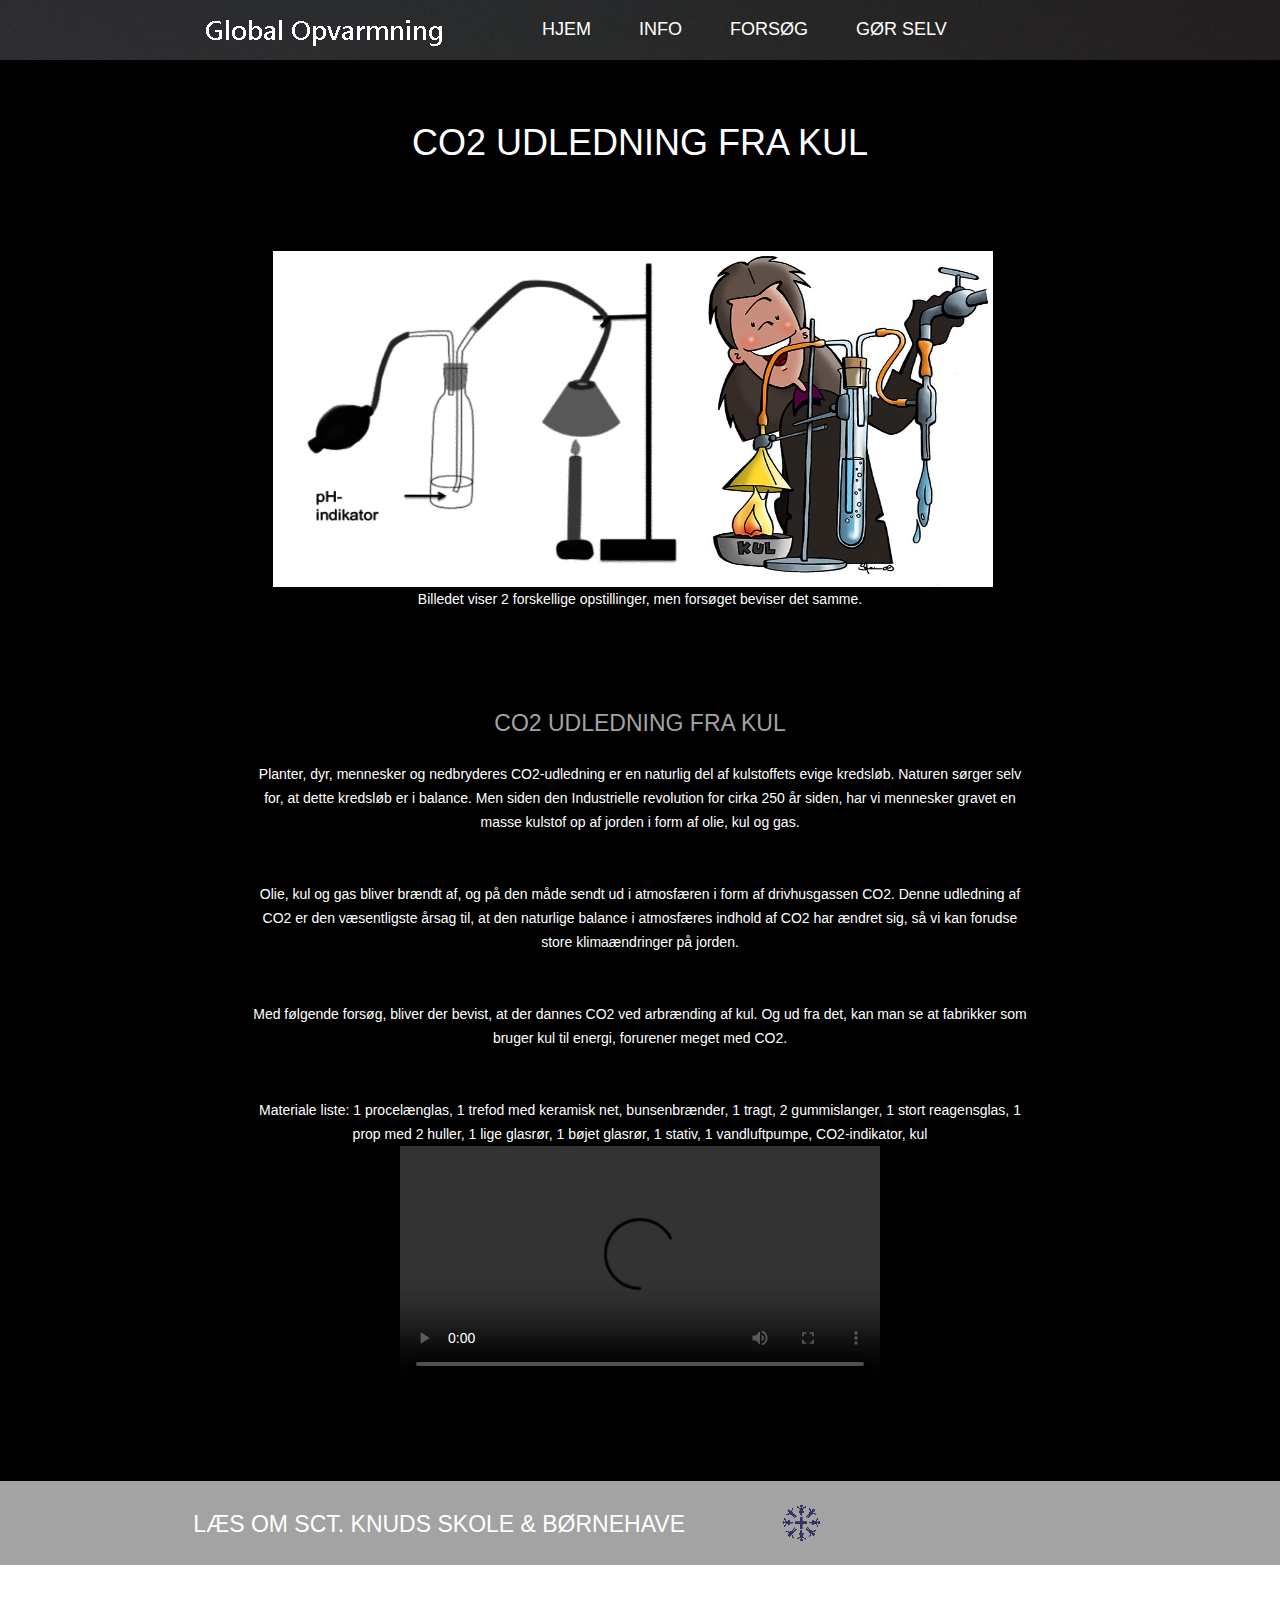
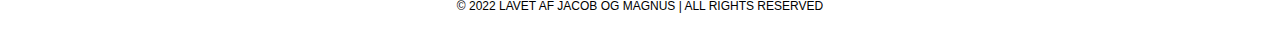
==== proj1.html @ 24c52907 "Add files via upload" ====
<!doctype html>
<html>
<head>
	<meta charset="UTF-8">
	<meta name="viewport" content="width=device-width, initial-scale=1.0">
	<title>proj1 - Space Science Website Template</title>
	<link rel="stylesheet" href="css/style.css" type="text/css">
	<link rel="stylesheet" type="text/css" href="css/mobile.css">
	<script src="js/mobile.js" type="text/javascript"></script>
</head>
<body>
	<div id="page">
		<div id="header">
			<div>
				<a href="index.html" class="logo"><img src="images/logo.png" alt=""></a>
				<ul id="navigation">
					<li>
						<a href="index.html">Hjem</a>
					</li>
					<li>
						<a href="about.html">info</a>
					</li>
					<li class="menu">
						<a href="projects.html">forsøg</a>
					</li>
					<li class="menu">
						<a href="blog.html">gør selv</a>
					</li>
				</ul>
			</div>
		</div>
		<div id="body">
			<div class="header">
				<div>
					<h1>CO2 UDLEDNING FRA KUL</h1>
					<img src="images/moon-landing.png" alt="">
					<p>Billedet viser 2 forskellige opstillinger, men forsøget beviser det samme.</p>
					<h2>CO2 UDLEDNING FRA KUL</h2>
					<p>Planter, dyr, mennesker og nedbryderes CO2-udledning er en naturlig del af kulstoffets evige kredsløb. Naturen sørger selv for, at dette kredsløb er i balance. Men siden den Industrielle revolution for cirka 250 år siden, har vi mennesker gravet en masse kulstof op af jorden i form af olie, kul og gas.</p>
					<p>Olie, kul og gas bliver brændt af, og på den måde sendt ud i atmosfæren i form af drivhusgassen CO2. Denne udledning af CO2 er den væsentligste årsag til, at den naturlige balance i atmosfæres indhold af CO2 har ændret sig, så vi kan forudse store klimaændringer på jorden.</p>
					<p>Med følgende forsøg, bliver der bevist, at der dannes CO2 ved arbrænding af kul. Og ud fra det, kan man se at fabrikker som bruger kul til energi, forurener meget med CO2.</p>
					<p>Materiale liste: 1 procelænglas, 1 trefod med keramisk net, bunsenbrænder, 1 tragt, 2 gummislanger, 1 stort reagensglas, 1 prop med 2 huller, 1 lige glasrør, 1 bøjet glasrør, 1 stativ, 1 vandluftpumpe, CO2-indikator, kul <video width="480" height="240" controls>
						<source src="video.mp4" type="video/mp4">
					  </video></p>
				</div>
			</div>
		</div>
		<div id="footer">
			<div class="connect">
				<div>
					<h1>Læs om Sct. Knuds Skole & Børnehave</h1>
					<div>
						<a href="https://sct-knud.dk/#" class="twitter">sct knuds skole</a>
					</div>
				</div>
			</div>
			<div class="footnote">
				<div>
					<p>&copy; 2022 Lavet af Jacob og Magnus | ALL RIGHTS RESERVED</p>
				</div>
			</div>
		</div>
	</div>
</body>
</html>
---- css/style.css ----
body {
	margin: 0;
	padding: 0;
	position: relative;
	width: auto;
}
body #page {
	background: url("../images/bg-home.jpg") no-repeat scroll center top #000000;
	margin: 0;
	overflow: hidden;
	padding: 0;
	width: auto;
	z-index: 3;
}
a {
	text-decoration: none;
	outline: none;
}
a:active {
	background: none;
}
img {
	border: none;
}
/*-------------------------------------------FONTS---------------------------------------------*/
@font-face {
	font-family: 'sans-serif';
	src: url('../fonts/sans-serif.eot');
	src: url('../fonts/sans-serif.woff') format('woff'), url('../fonts/sans-serif.ttf') format('truetype'), url('../fonts/sans-serif.svg') format('svg');
}
/*----------------------------------------header-styles---------------------------------------*/
#header {
	background: url(../images/bg-transparent1.png) repeat;
	margin: 0;
	min-height: 60px;
	padding: 0;
	width: auto;
}
#header div {
	margin: 0 auto;
	max-width: 940px;
	min-height: 60px;
	padding: 0 10px;
}
#header div a.logo {
	display: block;
	float: left;
	height: 60px;
	margin: 0 44px 0 0;
	padding: 0;
	width: 304px;
}
#header div a img {
	display: block;
	margin: 0;
	padding: 0;
	width: auto;
}
#header div ul {
	display: inline-block;
	float: left;
	list-style: none;
	margin: 0;
	padding: 0;
	width: auto;
}
#header div ul li {
	float: left;
	margin: 0;
	padding: 0;
	width: auto;
}
#header div ul li a {
	color: #ffffff;
	display: block;
	font-family: Arial;
	font-size: 18px;
	font-weight: normal;
	line-height: 59px;
	margin: 0;
	min-height: 60px;
	padding: 0 24px;
 *padding: 0 23px; /* Needed for IE8 and old versions */
	text-align: center;
	text-transform: uppercase;
	width: auto;
}
#header div ul li a:hover {
	background-color: #620031;
	color: #ffffff;
}
#header div ul li.selected a {
	background-color: #000000;
	color: #a3a3a3;
}
#header div ul li.menu {
	position: relative;
}
#header div ul li.menu ul {
	display: block;
	left: -99999px;
	list-style: none;
	margin: 0;
	padding: 0;
	position: absolute;
	top: 60px;
	width: 142px;
	z-index: 50;
}
#header div ul li.menu:hover ul.primary {
	left: 31px;
}
#header div ul li.menu ul.primary.selected {
	left: 31px;
}
#header div ul li.menu:hover ul.secondary {
	left: -20px;
}
#header div ul li.menu ul.secondary.selected {
	left: -20px;
}
#header div ul li.menu ul li {
	margin: 0;
	padding: 0;
	width: auto;
}
#header div ul li.menu ul li a {
	background-color: #620031;
	color: #ffffff;
	display: block;
	font-family: Arial;
	font-size: 18px;
	font-weight: normal;
	line-height: 60px;
	margin: 0;
	min-height: 60px;
	padding: 0 10px;
	text-align: center;
	text-transform: uppercase;
	width: auto;
}
#header div ul li.menu ul.primary.selected li a, #header div ul li.menu ul.secondary.selected li a {
	background-color: #000000;
	color: #a3a3a3;
}
/*----------------------------------------body-home-styles---------------------------------------*/
#body {
	background-color: #000000;
	margin: 0;
	min-height: 808px;
	overflow: hidden;
	padding: 0;
	width: 100%;
}
#body.home {
	background: none;
	margin: 0;
	min-height: 1308px;
	overflow: hidden;
	padding: 0;
	width: 100%;
}
#body.home .header {
	background: none;
	margin: 0;
	overflow: hidden;
	padding: 0;
	width: 100%;
}
#body.home .header div {
	margin: 0 auto;
	max-width: 940px;
	overflow: hidden;
	padding: 0 10px;
	position: relative;
}
#body.home .header div img.satellite {
	display: block;
	left: 10px;
	margin: 0;
	padding: 0;
	position: absolute;
	top: 41px;
	width: auto;
	z-index: 30;
}
#body.home .header div h1 {
	color: #FFFFFF;
	display: block;
	float: right;
	font-family: sans-serif;
	font-size: 60px;
	font-weight: normal;
	line-height: 60px;
	margin: 187px 0 27px;
	padding: 0 38px 0 399px;
	position: relative;
	text-align: right;
	text-transform: uppercase;
	width: 503px;
	z-index: 60;
}
#body.home .header div h2 {
	color: #FFFFFF;
	display: block;
	float: right;
	font-family: Arial;
	font-size: 43px;
	font-weight: normal;
	line-height: 43px;
	margin: 0 0 36px;
	padding: 0 146px 0 506px;
	position: relative;
	text-align: right;
	text-transform: uppercase;
	width: 288px;
	z-index: 60;
}
#body.home .header div a.more {
	background-color: #000000;
	color: #a3a3a3;
	display: block;
	float: right;
	font-family: Arial;
	font-size: 18px;
	font-weight: normal;
	height: 49px;
	line-height: 49px;
	margin: 0 200px 0 0;
	padding: 0;
	text-align: center;
	text-transform: uppercase;
	position: relative;
	width: 180px;
	z-index: 55;
}
#body.home .header div a.more:hover {
	background-color: #ab000b;
	color: #ffffff;
}
#body.home .header div h3 {
	background: url("../images/bg-transparent1.png") repeat;
	color: #A3A3A3;
	float: left;
	font-family: sans-serif;
	font-size: 23px;
	font-weight: normal;
	line-height: 23px;
	margin: 96px 0 0;
 *margin: 102px 0 0;/* Needed for IE8 and old versions */
	min-height: 27px;
	padding: 17px 0 10px;
	position: relative;
	text-align: center;
	text-transform: uppercase;
	width: 900px;
}
#body.home .header div ul {
	display: inline-block;
	list-style: none outside none;
	margin: 0 0 -6px;
	overflow: hidden;
	padding: 0;
	width: auto;
}
#body.home .header div ul li:first-child {
	padding: 0;
}
#body.home .header div ul li {
	border: medium none;
	float: left;
	margin: 0;
	padding: 0;
	width: auto;
}
#body.home .header div ul li a {
	display: block;
	float: none;
	height: 350px;
	margin: 0;
	padding: 0;
	width: 235px;
	
}
#body.home .header div ul li a img {
	cursor: pointer;
	filter: alpha(opacity=100);/* Needed for IE8 and old versions */
	opacity: 1.0;
	display: block;
	margin: 0;
	padding: 0;
	width: auto;
}
#body.home .header div ul li a img:hover {
	filter: alpha(opacity=70);/* Needed for IE8 and old versions */
	opacity: 0.7;
}
#body.home .body {
	background-color: #630031;
	margin: 0;
	min-height: 168px;
	overflow: hidden;
	padding: 0;
	width: 100%;
}
#body.home .body div {
	margin: 0 auto;
	max-width: 940px;
	overflow: hidden;
	padding: 31px 10px 0;
}
#body.home .body div h1 {
	color: #FFFFFF;
	display: block;
	font-family: sans-serif;
	font-size: 32px;
	font-weight: normal;
	line-height: 32px;
	margin: 0 auto 24px;
	padding: 0;
	text-align: center;
	text-transform: uppercase;
	width: 780px;
}
#body.home .body div p {
	color: #ffffff;
	display: block;
	font-family: Arial;
	font-size: 18px;
	font-weight: normal;
	line-height: 24px;
	margin: 0 auto;
	padding: 0;
	text-align: center;
	width: 780px;
}
#body.home .body div p a {
	color: #ffffff;
	font-family: Arial;
	font-size: 18px;
	font-weight: normal;
	line-height: 24px;
	margin: 0 auto;
	padding: 0;
	text-decoration: underline;
}
#body.home .body div p a:hover {
	color: #a3a3a3;
}
#body.home .footer {
	background-color: #000000;
	margin: 0;
	overflow: hidden;
	padding: 0;
	width: 100%;
}
#body.home .footer div {
	margin: 0 auto;
	max-width: 960px;
	overflow: hidden;
	padding: 32px 0 16px;
}
#body.home .footer div ul {
	display: inline-block;
	list-style: none;
	margin: 0;
	overflow: hidden;
	padding: 0;
	width: auto;
}
#body.home .footer div ul li:first-child {
	float: left;
	margin: 0 10px;
	padding: 0;
	width: 460px;
}
#body.home .footer div ul li {
	float: left;
	margin: 0 0 0 10px;
	padding: 0 0 0 20px;
	width: 440px;
}
#body.home .footer div ul li h1 {
	color: #FFFFFF;
	font-family: sans-serif;
	font-size: 32px;
	font-weight: normal;
	line-height: 32px;
	margin: 0 0 44px;
	padding: 0;
	text-align: left;
	text-transform: uppercase;
	width: auto;
}
#body.home .footer div ul li a {
	display: block;
	height: 258px;
	margin: 0;
	position: relative;
	padding: 0;
	width: 460px;
}
#body.home .footer div ul li a img {
	cursor: pointer;
	filter: alpha(opacity=100);/* Needed for IE8 and old versions */
	opacity: 1.0;
	display: block;
	margin: 0;
	padding: 0;
	width: auto;
}
#body.home .footer div ul li a:hover img {
	filter: alpha(opacity=70);/* Needed for IE8 and old versions */
	opacity: 0.7;
}
#body.home .footer div ul li a span {
	background: url(../images/icons.png) no-repeat 0 -152px;
	display: block;
	height: 72px;
	left: 199px;
	margin: 0;
	padding: 0;
	position: absolute;
	top: 94px;
	width: 62px;
}
#body.home .footer div ul li a:hover span {
	background: url(../images/icons.png) no-repeat 0 -226px;
}
#body.home .footer div ul li ul {
	display: inline-block;
	list-style: none outside none;
	margin: 0;
	overflow: hidden;
	padding: 0;
	width: 440px;
}
#body.home .footer div ul li ul li {
	border-top: 1px solid #A3A3A3;
	float: none;
	margin: 0;
	overflow: hidden;
	padding: 39px 10px 38px 0;
	width: 440px;
}
#body.home .footer div ul li ul li:first-child {
	border: medium none;
	margin: 0;
	padding: 0 0 38px;
	width: 440px;
}
#body.home .footer div ul li ul li a {
	display: block;
	float: left;
	height: 90px;
	margin: 0 20px 0 0;
	padding: 0;
	width: 100px;
}
#body.home .footer div ul li ul li a img {
	cursor: pointer;
	filter: alpha(opacity=100);/* Needed for IE8 and old versions */
	opacity: 1.0;
	display: block;
	margin: 0;
	padding: 0;
	width: auto;
}
#body.home .footer div ul li ul li a img:hover {
	filter: alpha(opacity=70);/* Needed for IE8 and old versions */
	opacity: 0.7;
}
#body.home .footer div ul li ul li h1 {
	color: #A3A3A3;
	float: left;
	font-family: sans-serif;
	font-size: 23px;
	font-weight: normal;
	line-height: 23px;
	margin: 0;
	padding: 4px 0 8px;
	text-align: left;
	text-transform: uppercase;
	width: 310px;
}
#body.home .footer div ul li ul li span {
	color: #FFFFFF;
	display: block;
	float: left;
	font-family: Arial;
	font-size: 14px;
	font-weight: normal;
	line-height: 14px;
	margin: 0 0 10px;
	padding: 0;
	text-align: left;
	text-transform: uppercase;
	width: 310px;
}
#body.home .footer div ul li ul li a.more {
	background-color: #3c0f38;
	color: #ffffff;
	display: block;
	float: right;
	font-family: Arial;
	font-size: 14px;
	font-weight: normal;
	height: 31px;
	line-height: 31px;
	margin: 0;
	padding: 0;
	text-align: center;
	text-transform: uppercase;
	width: 120px;
}
#body.home .footer div ul li ul li a.more:hover {
	background-color: #620031;
}
/*----------------------------------------body-styles---------------------------------------*/
#body.about .header {
	background: url(../images/bg-home.jpg) no-repeat center top #000000;
	margin: 0;
	min-height: 455px;
	padding: 0;
	width: 100%;
}
#body.about .header div, #body .header div {
	margin: 0 auto;
	max-width: 960px;
	overflow: hidden;
	padding: 65px 0 40px;
}
#body.about .header div h1, #body .header div h1 {
	color: #FFFFFF;
	display: block;
	font-family: sans-serif;
	font-size: 36px;
	font-weight: normal;
	line-height: 36px;
	margin: 0 auto 87px;
	padding: 0;
	text-align: center;
	text-transform: uppercase;
	width: 940px;
}
#body.about .header div h2 {
	color: #FFFFFF;
	display: block;
	font-family: sans-serif;
	font-size: 32px;
	font-weight: normal;
	line-height: 32px;
	margin: 0 auto 24px;
	padding: 0;
	text-align: center;
	text-transform: uppercase;
	width: 820px;
}
#body.about .header div p {
	color: #ffffff;
	display: block;
	font-family: Arial;
	font-size: 18px;
	font-weight: normal;
	line-height: 24px;
	margin: 0 auto;
	padding: 0;
	text-align: center;
	width: 820px;
}
#body.about .header div p a {
	color: #ffffff;
	font-family: Arial;
	font-size: 18px;
	font-weight: normal;
	line-height: 24px;
	margin: 0;
	padding: 0;
	text-decoration: underline;
}
#body.about .header div p a:hover {
	color: #a3a3a3;
}
#body.about .body {
	background-color: #620031;
	margin: 0;
	min-height: 253px;
	overflow: hidden;
	padding: 0;
	width: 100%;
}
#body.about .body div {
	margin: 0 auto;
	max-width: 940px;
	overflow: hidden;
	padding: 36px 10px 35px;
}
#body.about .body div h2 {
	color: #A3A3A3;
	float: left;
	font-family: sans-serif;
	font-size: 23px;
	font-weight: normal;
	line-height: 23px;
	margin: 18px 0 26px;
	padding: 0;
	text-align: left;
	text-transform: uppercase;
	width: 620px;
}
#body.about .body div p {
	color: #ffffff;
	display: block;
	float: left;
	font-family: Arial;
	font-size: 14px;
	font-weight: normal;
	line-height: 24px;
	margin: 0;
	padding: 0;
	text-align: left;
	width: 620px;
}
#body.about .body div p a {
	color: #ffffff;
	font-family: Arial;
	font-size: 14px;
	font-weight: normal;
	line-height: 24px;
	margin: 0;
	padding: 0;
	text-decoration: underline;
}
#body.about .body div p a:hover {
	color: #a3a3a3;
}
#body.about .body div img {
	display: block;
	float: right;
	margin: 0;
	padding: 0;
	width: auto;
}
#body.about .footer {
	background-color: #000000;
	margin: 0;
	min-height: 366px;
	padding: 0;
	width: 100%;
}
#body.about .footer div {
	margin: 0 auto;
	overflow: hidden;
	padding: 79px 0 0 10px;
	width: 950px;
}
#body.about .footer div h2 {
	color: #A3A3A3;
	float: right;
	font-family: sans-serif;
	font-size: 23px;
	font-weight: normal;
	line-height: 23px;
	margin: 34px 0 24px;
	padding: 0;
	text-align: left;
	text-transform: uppercase;
	width: 557px;
}
#body.about .footer div p {
	color: #ffffff;
	display: block;
	float: right;
	font-family: Arial;
	font-size: 18px;
	font-weight: normal;
	line-height: 24px;
	margin: 0 auto;
	padding: 0;
	text-align: left;
	width: 557px;
}
#body.about .footer div p a {
	color: #ffffff;
	font-family: Arial;
	font-size: 18px;
	font-weight: normal;
	line-height: 24px;
	margin: 0 auto;
	padding: 0;
	text-decoration: underline;
}
#body.about .footer div p a:hover {
	color: #a3a3a3;
}
#body.about .footer div img {
	float: left;
	display: block;
	margin: 0;
	padding: 0;
	width: auto;
}
#body.about .section {
	background-color: #3c0f38;
	margin: 0;
	min-height: 234px;
	padding: 0;
	width: auto;
}
#body.about .section div {
	margin: 0 auto;
	max-width: 960px;
	overflow: hidden;
	padding: 58px 0 55px;
}
#body.about .section div h2 {
	color: #A3A3A3;
	display: block;
	font-family: sans-serif;
	font-size: 23px;
	font-weight: normal;
	line-height: 23px;
	margin: 0 auto 26px;
	padding: 0;
	text-align: center;
	text-transform: uppercase;
	width: 780px;
}
#body.about .section div p {
	color: #ffffff;
	display: block;
	font-family: Arial;
	font-size: 14px;
	font-weight: normal;
	line-height: 24px;
	margin: 0 auto;
	padding: 0;
	text-align: center;
	width: 780px;
}
#body.about .section div p a {
	color: #ffffff;
	font-family: Arial;
	font-size: 14px;
	font-weight: normal;
	line-height: 24px;
	margin: 0;
	padding: 0;
	text-decoration: underline;
}
#body.about .section div p a:hover {
	color: #a3a3a3;
}
#body .header {
	margin: 0 auto;
	padding: 0;
	width: 100%;
}
#body .header div ul {
	display: inline-block;
	max-width: 940px;
	list-style: none outside none;
	margin: 0;
	padding: 3px 10px 0;
}
#body .header div ul li:first-child {
	border: none;
	padding: 0 0 38px;
}
#body .header div ul li {
	border-top: 1px solid #A3A3A3;
	margin: 0;
	overflow: hidden;
	padding: 38px 0;
	width: auto;
}
#body .header div ul li a {
	display: block;
	float: left;
	height: 217px;
	margin: 0 40px 0 0;
	padding: 0;
	width: 380px;
}
#body .header div ul li a img {
	cursor: pointer;
	filter: alpha(opacity=100);/* Needed for IE8 and old versions */
	opacity: 1.0;
	display: block;
	margin: 0;
	padding: 0;
	width: auto;
}
#body .header div ul li a img:hover {
	filter: alpha(opacity=70);/* Needed for IE8 and old versions */
	opacity: 0.7;
}
#body .header div ul li div {
	float: left;
	margin: 0;
	overflow: hidden;
	padding: 0;
	width: 520px;
}
#body .header div ul li div h1 {
	color: #A3A3A3;
	font-family: sans-serif;
	font-size: 23px;
	font-weight: normal;
	line-height: 23px;
	margin: 0 0 26px;
	padding: 0;
	text-align: left;
	text-transform: uppercase;
	width: 520px;
}
#body .header div ul li div p {
	color: #FFFFFF;
	font-family: Arial;
	font-size: 14px;
	font-weight: normal;
	line-height: 24px;
	margin: 0 0 41px;
	padding: 0;
	text-align: left;
	width: 520px;
}
#body .header div ul li div p a {
	color: #FFFFFF;
	display: inline;
	float: none;
	font-family: Arial;
	font-size: 14px;
	font-weight: normal;
	height: auto;
	line-height: 24px;
	margin: 0;
	padding: 0;
	text-decoration: underline;
	width: auto;
}
#body .header div ul li div p a:hover {
	color: #a3a3a3;
}
#body .header div ul li div a.more {
	background-color: #3c0f38;
	color: #ffffff;
	display: block;
	float: right;
	font-family: Arial;
	font-size: 14px;
	font-weight: normal;
	height: 31px;
	line-height: 31px;
	margin: 0;
	padding: 0;
	text-align: center;
	text-transform: uppercase;
	width: 120px;
}
#body .header div ul li div a.more:hover {
	background-color: #620031;
}
#body .header div img {
	display: block;
	margin: 0 auto;
	padding: 3px 0 0;
	width: auto;
}
#body .header div h2 {
	color: #A3A3A3;
	display: block;
	font-family: sans-serif;
	font-size: 23px;
	font-weight: normal;
	line-height: 23px;
	margin: 0 auto;
	padding: 53px 0 27px;
	text-align: center;
	text-transform: uppercase;
	width: 780px;
}
#body .header div p {
	color: #FFFFFF;
	display: block;
	font-family: Arial;
	font-size: 14px;
	font-weight: normal;
	line-height: 24px;
	margin: 0 auto 48px;
	padding: 0;
	text-align: center;
	width: 780px;
}
#body .header div p a {
	color: #ffffff;
	font-family: Arial;
	font-size: 14px;
	font-weight: normal;
	line-height: 24px;
	margin: 0 auto;
	padding: 0;
	text-decoration: underline;
}
#body .header div p a:hover {
	color: #a3a3a3;
}
#body .header div .article {
	float: left;
	margin: 0 40px 0 10px;
	padding: 0;
	width: 560px;
}
#body .header div .article ul {
	display: inline-block;
	list-style: none outside none;
	margin: 0;
	padding: 3px 0 0;
	width: 560px;
}
#body .header div .article ul li:first-child {
	border: none;
	padding: 0 0 38px;
}
#body .header div .article ul li {
	border-top: 1px solid #a3a3a3;
	margin: 0;
	overflow: hidden;
	padding: 38px 0 38px;
	width: auto;
}
#body .header div .article ul li a {
	display: block;
	height: 241px;
	margin: 0 0 29px;
	padding: 0;
	width: 560px;
}
#body .header div .article ul li a img {
	cursor: pointer;
	filter: alpha(opacity=100);/* Needed for IE8 and old versions */
	opacity: 1.0;
	display: block;
	margin: 0;
	padding: 0;
	width: auto;
}
#body .header div .article ul li a img:hover {
	filter: alpha(opacity=70);/* Needed for IE8 and old versions */
	opacity: 0.7;
}
#body .header div .article ul li h1 {
	color: #A3A3A3;
	font-family: sans-serif;
	font-size: 23px;
	font-weight: normal;
	line-height: 23px;
	margin: 0 0 8px;
	padding: 0;
	text-align: left;
	text-transform: uppercase;
	width: auto;
}
#body .header div .article ul li span {
	color: #FFFFFF;
	display: block;
	font-family: Arial;
	font-size: 14px;
	font-weight: normal;
	line-height: 14px;
	margin: 0 0 28px;
	padding: 0;
	text-align: left;
	text-transform: uppercase;
	width: auto;
}
#body .header div .article ul li p {
	color: #FFFFFF;
	font-family: Arial;
	font-size: 14px;
	font-weight: normal;
	line-height: 24px;
	margin: 0 0 29px;
	padding: 0;
	text-align: left;
	width: auto;
}
#body .header div .article ul li p a {
	color: #FFFFFF;
	display: inline;
	float: none;
	font-family: Arial;
	font-size: 14px;
	font-weight: normal;
	height: auto;
	line-height: 24px;
	margin: 0;
	padding: 0;
	text-decoration: underline;
	width: auto;
}
#body .header div .article ul li p a:hover {
	color: #a3a3a3;
}
#body .header div .article ul li a.more {
	background-color: #3c0f38;
	color: #ffffff;
	display: block;
	float: right;
	font-family: Arial;
	font-size: 14px;
	font-weight: normal;
	height: 31px;
	line-height: 31px;
	margin: 0;
	padding: 0;
	text-align: center;
	text-transform: uppercase;
	width: 120px;
}
#body .header div .article ul li a.more:hover {
	background-color: #620031;
}
#body .header div .sidebar {
	float: left;
	margin: 0;
	padding: 0;
	width: 340px;
}
#body .header div .sidebar ul {
	display: inline-block;
	list-style: none;
	margin: 0;
	padding: 0;
	width: 340px;
}
#body .header div .sidebar ul li:first-child {
	border: medium none;
	padding: 0 0 34px;
}
#body .header div .sidebar ul li {
	border-top: 1px solid #A3A3A3;
	margin: 0;
	overflow: hidden;
	padding: 32px 0 34px;
	width: auto;
}
#body .header div .sidebar ul li h1 {
	color: #FFFFFF;
	font-family: sans-serif;
	font-size: 32px;
	font-weight: normal;
	line-height: 32px;
	margin: 0 0 25px;
	padding: 0;
	text-align: left;
	text-transform: uppercase;
	width: 340px;
}
#body .header div .sidebar ul li a {
	display: block;
	float: none;
	height: 187px;
	margin: 0 0 29px;
	padding: 0;
	width: 34px;
}
#body .header div .sidebar ul li a img {
	cursor: pointer;
	filter: alpha(opacity=100);/* Needed for IE8 and old versions */
	opacity: 1.0;
	display: block;
	margin: 0;
	padding: 0;
	width: auto;
}
#body .header div .sidebar ul li a img:hover {
	filter: alpha(opacity=70);/* Needed for IE8 and old versions */
	opacity: 0.7;
}
#body .header div .sidebar ul li h2 {
	color: #A3A3A3;
	font-family: sans-serif;
	font-size: 23px;
	font-weight: normal;
	line-height: 23px;
	margin: 0 0 7px;
	padding: 0;
	text-align: left;
	text-transform: uppercase;
	width: auto;
}
#body .header div .sidebar ul li span {
	color: #ffffff;
	display: block;
	font-family: Arial;
	font-size: 14px;
	font-weight: normal;
	line-height: 14px;
	margin: 0;
	padding: 0;
	text-align: left;
	text-transform: uppercase;
	width: auto;
}
#body .header div .sidebar ul li ul {
	display: inline-block;
	list-style: none outside none;
	margin: 0;
	padding: 12px 0 0;
	width: 340px;
}
#body .header div .sidebar ul li ul li:first-child {
	padding: 0;
}
#body .header div .sidebar ul li ul li {
	border: medium none;
	margin: 0 0 26px;
	overflow: hidden;
	padding: 0;
	width: auto;
}
#body .header div .sidebar ul li ul li a {
	display: block;
	float: left;
	height: 54px;
	margin: 0 20px 0 0;
	padding: 0;
	width: 60px;
}
#body .header div .sidebar ul li ul li a img {
	cursor: pointer;
	filter: alpha(opacity=100);/* Needed for IE8 and old versions */
	opacity: 1.0;
	display: block;
	margin: 0;
	padding: 0;
	width: auto;
}
#body .header div .sidebar ul li ul li a img:hover {
	filter: alpha(opacity=70);/* Needed for IE8 and old versions */
	opacity: 0.7;
}
#body .header div .sidebar ul li ul li h2 {
	color: #A3A3A3;
	float: left;
	font-family: sans-serif;
	font-size: 23px;
	font-weight: normal;
	line-height: 23px;
	margin: 6px 0 11px;
	padding: 0;
	text-align: left;
	text-transform: uppercase;
	width: 260px;
}
#body .header div .sidebar ul li ul li span {
	color: #ffffff;
	display: block;
	float: left;
	font-family: Arial;
	font-size: 14px;
	line-height: 14px;
	margin: 0;
	padding: 0;
	text-align: left;
	text-transform: uppercase;
	width: auto;
}
#body .header div .article img {
	display: block;
	margin: 3px 0 29px;
	padding: 0;
	width: auto;
}
#body .header div .article h1 {
	color: #A3A3A3;
	font-family: sans-serif;
	font-size: 23px;
	font-weight: normal;
	line-height: 23px;
	margin: 0 0 7px;
	padding: 0;
	text-align: left;
	text-transform: uppercase;
	width: auto;
}
#body .header div .article span {
	color: #FFFFFF;
	display: block;
	font-family: Arial;
	font-size: 14px;
	font-weight: normal;
	line-height: 14px;
	margin: 0 0 29px;
	padding: 0;
	text-align: left;
	text-transform: uppercase;
	width: auto;
}
#body .header div .article p {
	color: #FFFFFF;
	font-family: Arial;
	font-size: 14px;
	font-weight: normal;
	line-height: 24px;
	margin: 0 0 24px;
	padding: 0;
	text-align: left;
	width: auto;
}
#body .header div .article p a {
	color: #ffffff;
	font-family: Arial;
	font-size: 14px;
	font-weight: normal;
	line-height: 24px;
	margin: 0;
	padding: 0;
	text-decoration: underline;
}
#body .header div .article p a:hover {
	color: #a3a3a3;
}
#body .header .contact h2 {
	color: #A3A3A3;
	display: block;
	font-family: sans-serif;
	font-size: 23px;
	font-weight: normal;
	line-height: 23px;
	margin: 0 auto;
	padding: 8px 0 62px;
	text-align: center;
	text-transform: uppercase;
	width: 500px;
}
#body .header div form {
	display: block;
	margin: 0 auto;
	padding: 0;
	width: 461px;
}
#body .header div form input {
	background-color: #A3A3A3;
	border: medium none;
	color: #000000;
	display: block;
	font-family: Arial;
	font-size: 18px;
	font-weight: normal;
	height: 43px;
	line-height: 43px;
	margin: 0 0 29px;
	padding: 0 0 0 20px;
	text-align: left;
	text-transform: uppercase;
	width: 441px;
}
#body .header div form textarea {
	background-color: #A3A3A3;
	border: medium none;
	color: #000000;
	display: block;
	font-family: Arial;
	font-size: 18px;
	font-weight: normal;
	height: 98px;
	line-height: 24px;
	margin: 0 0 31px;
	overflow: auto;
	padding: 15px 0 0 20px;
	resize: none;
	text-align: left;
	text-transform: uppercase;
	width: 441px;
}
#body .header div form input#submit {
	background-color: #3c0f38;
	color: #ffffff;
	cursor: pointer;
	display: block;
	float: right;
	font-family: Arial;
	font-size: 14px;
	font-weight: normal;
	height: 31px;
	line-height: 31px;
	margin: 0;
	padding: 0;
	text-align: center;
	text-transform: uppercase;
	width: 120px;
}
#body .header div form input#submit:hover {
	background-color: #620031;
}
/*----------------------------------------footer-styles---------------------------------------*/
#footer {
	margin: 0;
	padding: 0;
	width: auto;
}
#footer .connect {
	background-color: #a3a3a3;
	margin: 0;
	min-height: 84px;
	overflow: hidden;
	padding: 0;
	width: auto;
}
#footer .connect div {
	margin: 0 auto;
	max-width: 960px;
	overflow: hidden;
	padding: 24px 0 0;
}
#footer .connect div h1 {
	color: #FFFFFF;
	float: left;
	font-family: sans-serif;
	font-size: 23px;
	font-weight: normal;
	line-height: 23px;
	margin: 0;
	padding: 8px 25px 0 0;
	text-align: right;
	text-transform: uppercase;
	width: 525px;
}
#footer .connect div div {
	float: left;
	margin: 0;
	overflow: hidden;
	padding: 0 0 0 20px;
	width: 380px;
}
#footer .connect div div a {
	background: url(../images/icons.png) no-repeat;
	display: block;
	float: left;
	height: 36px;
	margin: 0;
	padding: 0;
	text-indent: -99999px;
	width: 18px;
}
#footer .connect div div a.facebook {
	background-position: 0 0;
	margin: 0 0 0 16px;
	width: 18px;
}
#footer .connect div div a.twitter {
	background-position: 0 -114px;
	margin: 0 0 0 50px;
	width: 44px;
	   
}
#footer .connect div div a.googleplus {
	background-position: 0 -38px;
	margin: 0 0 0 27px;
	width: 37px;
}
#footer .connect div div a.pinterest {
	background-position: 0 -76px;
	margin: 0 0 0 29px;
	width: 30px;
}
#footer .connect div div a.facebook:hover {
	background-position: -20px 0;
}
#footer .connect div div a.twitter:hover {
	background-position: -46px -114px;
}
#footer .connect div div a.googleplus:hover {
	background-position: -38px -38px;
}
#footer .connect div div a.pinterest:hover {
	background-position: -32px -76px;
}
#footer .footnote {
	background-color: #FFFFFF;
	margin: 0;
	min-height: 84px;
	overflow: hidden;
	padding: 0;
	width: auto;
}
#footer .footnote div {
	margin: 0 auto;
	overflow: hidden;
	padding: 34px 0 0;
	width: 960px;
}
#footer .footnote div p {
	color: #000000;
	display: block;
	font-family: sans-serif;
	font-size: 12px;
	font-weight: normal;
	margin: 0 auto;
	padding: 0;
	text-align: center;
	text-transform: uppercase;
	width: 940px;
}
#wix {
	max-width: 728px;
	margin: 0 auto;
}
#wix a img {
	width: 100%;
}
---- css/mobile.css ----
/* Website template by freewebsitetemplates.com */
@media only screen and (min-width : 320px) and (max-width : 568px) {
	
}
@media only screen and (max-width : 568px) and (orientation : landscape) {
	
}
	@media only screen and (max-width : 918px) {
	#body {
		margin: 0;
		min-height: 1175px;
		padding: 0;
		width: 100%;
		z-index: 3;
	}
	#body.home {
		margin: 0;
		padding: 0;
		width: 100%;
	}
	#body.home .header div, #body.home .body div, #body.home .footer div, #body.about .header div, #body .header div, #body.about .body div, #body.about .footer div, #body.about .section div {
		margin: 0 auto;
		max-width: none;
		overflow: hidden;
		padding: 10% 0;
		position: relative;
		width: 95%;
	}
	#body.home .header div img.satellite{
		left: 2px;
	}
	#body.home .header div h1 {
		float: none;
		margin: 0;
		padding: 30% 0 10%;
		text-align: center;
		width: 100%;
	}
	#body.home .header div h2 {
		float: none;
		margin: 0;
		padding: 0 0 10% 0;
		text-align: center;
		width: 100%;
	}
	#body.home .header div a.more{
		float: none;
		margin: 0 auto;
		z-index: 55;
	}
	#body.home .header div h3{
		margin: 106px 0 0;
		width: 100%;
	}
	#body.home .header div ul, #body.home .footer div ul, #body.home .footer div ul li ul {
		margin: 0;
		padding: 10% 0;
		width: 100%;
	}
	#body.home .header div ul li:first-child, #body.home .header div ul li {
		border: none;
		float: none;
		margin: 10% 0;
		width: 100%;
	}
	#body.home .header div ul li a{
		margin: 0 auto;
	}
	#body.home .header div ul li a img, #body .header div .article ul li a img {
		margin: 0 auto;
	}
	#body.home .body div h1, #body.home .body div p {
		width: 100%;
	}
	#body.home .footer div ul li:first-child, #body.home .footer div ul li, #body .header div .sidebar ul li ul {
		float: none;
		margin: 0 0 10%;
		padding: 0;
		width: 100%;
	}
	#body.home .footer div ul li h1, #body.home .footer div ul li ul li h1, #body.home .footer div ul li ul li span {
		float: none;
		text-align: center;
		width: 100%;
	}
	#body.home .footer div ul li a{
		height: 100%;
		width: 100%;
	}
	#body.home .footer div ul li a img{
		margin: 0 auto;
		width: 90%;
	}
	#body.home .footer div ul li a span {
		left: 46%;
		top: 39%;
	}
	#body.home .footer div ul li ul li:first-child, #body.home .footer div ul li ul li {
		width: 100%;
	}
	#body.home .footer div ul li ul li a.more{
		float: none;
		margin: 0 auto;
	}
	#body.home .footer div ul li ul li a {
		display: block;
		float: none;
		height: 90px;
		margin: 0 auto;
		padding: 0;
		width: 100px;
	}
	#body.about .header div h1, #body .header div h1, #body.about .header div h2, #body.about .header div p, #body.about .body div h2, #body.about .body div p, #body.about .footer div h2, #body.about .footer div p, #body.about .section div h2, #body.about .section div p, #body .header div ul li div h1, #body .header div ul li div p, #body .header div h2, #body .header div p, #body .header div .sidebar ul li h1, #body .header .contact h2 {
		float: none;
		text-align: center;
		width: 100%;
	}
	#body.about .body div img, #body.about .footer div img, #body .header div ul li a img, #body .header div ul li div a.more, #body .header div .article ul li a.more, #body .header div .sidebar ul li ul li a img, #body .header div .sidebar ul li a img {
		float: none;
		margin: 0 auto;
	}
	#body .header div ul, #body .header div .article ul, #body .header div .sidebar ul {
		max-width: none;
		padding: 0;
		width: 100%;
	}
	#body .header div ul li a, #body .header div .article ul li a, #body .header div .sidebar ul li a, #body .header div .sidebar ul li ul li a {
		float: none;
		height: auto;
		margin: 0 auto;
		width: auto;
	}
	#body .header div ul li div, #body .header div .article, #body .header div .sidebar {
		float: none;
		margin: 0;
		padding: 10% 0;
		width: 100%;
	}
	#body .header div .sidebar ul li ul li h2, #body .header div .sidebar ul li ul li span, #body .header div .article ul li h1, #body .header div .article ul li span, #body .header div .article ul li p, #body .header div .sidebar ul li h2, #body .header div .sidebar ul li span {
		float: none;
		padding: 2% 0 1%;
		text-align: center;
		width: 100%;
	}
	#body .header div form{
		width: 100%;
	}
	#body .header div form input, #body .header div form textarea {
		-webkit-appearance: none;
		border-radius: 0;
		margin: 0 auto 10%;
		width: 90%;
	}
	#body .header div form input#submit{
		-webkit-appearance: none;
		border-radius: 0;
		float: none;
		margin: 0 auto;
	}
	#footer{
		width: 100%;
	}
	#footer .connect{
		width: 100%;
	}
	#footer .connect div, #footer .footnote div {
		margin: 0 auto;
		padding: 10% 0;
		width: 95%;
	}
	#footer .connect div h1{
		float: none;
		font-size: 17px;
		line-height: 20px;
		margin: 0;
		padding: 0 0 10%;
		text-align: center;
		width: 100%
	}
	#footer .connect div div{
		float: none;
		margin: 0 auto;
		padding: 0;
		width: 210px;
	}
	#footer .connect div div a.facebook, #footer .connect div div a.twitter, #footer .connect div div a.googleplus, #footer .connect div div a.pinterest {
		margin: 0 10px;
	}
	#footer .footnote div p{
		width: 100%;
	}
}
@media only screen and (max-width : 959px) {
	body #page {
		margin: 0;
		padding: 0;
		width: auto;
	}
	html {
		-webkit-text-size-adjust: none;
	}
	img {
		max-width: 100%;
	}
	body #page {
		margin: 0;
		overflow: hidden;
		padding: 0;
		width: auto;
	}
	#header {
		min-height: 73px;
		width: 100%;
	}
	#header div {
		margin: 0 auto;
		max-width: none;
		min-height: 105px;
		width: 95%;
	}
	#header div a.logo {
		display: block;
		float: left;
		height: 60px;
		margin: 5% 0 0;
		padding: 0;
		width: 79%;
	}
	#header div span#mobile-navigation {
		background: transparent url(../images/mobile/mobile-menu.png) no-repeat;
		display: block;
		height: 50px;
		margin: 0;
		padding: 0 0 0 0;
		position: absolute;
		right: 3%;
		top: 14px;
		width: 50px;
		z-index: 999;
	}
	#header div > ul#navigation {
		background-image: none;
		background: rgba(98, 0, 49, 0.91);
		border: 1px solid #f1f2f2;
		border-radius: 0;
		display: none;
		float: none;
		height: auto;
		padding: 0;
		position: absolute;
		right: 3%;
		top: 64px;
		width: 92%;
		z-index: 1000;
	}
	#header div > ul#navigation > li {
		border-left: 0;
		border-top: 1px solid #f1f2f2;
		margin: 0;
		height: auto;
		padding: 0;
		position: relative;
		text-align: left;
		width: 100%;
	}
	#header div > ul#navigation > li:first-child {
		border-top: 0;
	}
	#header div > ul#navigation > li:hover {
		background-color: transparent;
	}
	#header div ul#navigation li a {
		border: none;
		color: #eeeced;
		display: block;
		font-family: Arial;
		font-size: 1.125em;
		font-weight: normal;
		height: 3em;
		line-height: 3.125em;
		min-height: 54px;
		padding: 0 10px;
		text-align: left;
		text-decoration: none;
		text-shadow: none;
		width: auto;
	}
	#header div .mobile-submenu {
		background: rgba(98, 0, 49, 0.91) url(../images/mobile/mobile-expand.png) no-repeat center;
		border-left: 1px solid #f1f2f2;
		display: inline-block;
		height: 3.4em;
		position: absolute;
		right: 0;
		top: 0;
		width: 50px;
		z-index: 0;
	}
	#header div ul#navigation li ul {
		background: none;
		border-top: 1px solid #f1f2f2;
		padding: 0;
		position: static;
		right: 0;
		text-align: left;
		width: 100%;
		z-index: 999;
	}
	#header div ul#navigation li ul, #header div ul#navigation li:hover ul {
		display: none;
	}
	#header div ul#navigation li {
		height: auto;
		width: 100%;
		z-index: 40;
	}
	#header div ul#navigation li ul li {
		background: rgba(98, 0, 49, 0.91);
		border-top: 1px solid #f1f2f2;
		display: block;
		height: auto;
		margin: 0;
		padding: 0;
		text-align: left;
		width: 100%;
	}
	#header div ul#navigation li ul li:first-child {
		border: none;
	}
	#header div ul#navigation li ul li a {
		background: rgba(98, 0, 49, 0.91);
		color: #eeeced;
		padding-left: 20px;
		text-align: left;
		text-decoration: none;
		width: auto;
	}
	#header div ul#navigation li:hover a, #header div ul#navigation li.selected a, #header div ul#navigation li:hover ul li a, #header div ul#navigation li:hover ul li a:hover, #header div ul#navigation li ul li.selected a {
		display: block;
	}
	#header div ul#navigation li.selected > a {
		background: rgba(0, 0, 0, 0.91);
		color: #eeeced;
		text-decoration: none;
	}
	#header div ul li.selected a, #header div ul li.selected a:hover, #header div ul li.menu ul#selected li.selected a {
		color: #eeeced;
		text-decoration: none;
	}
}
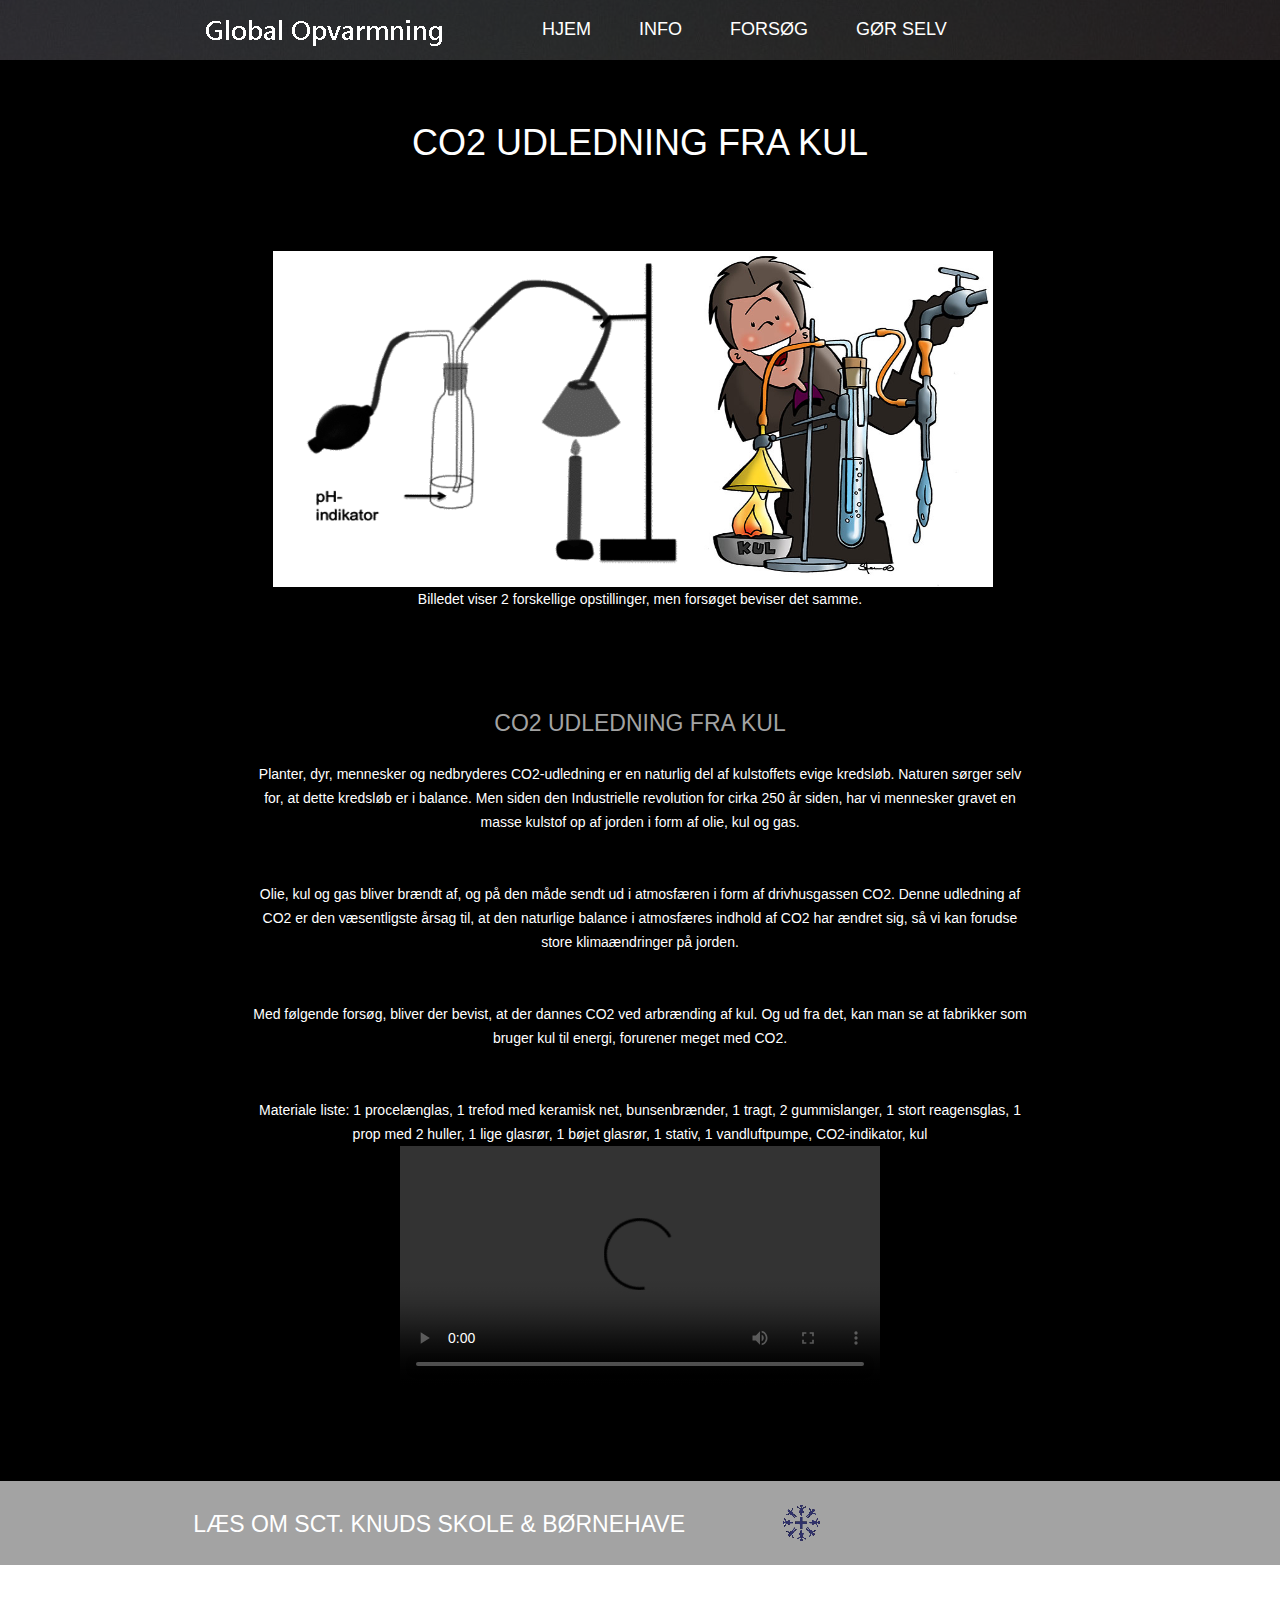
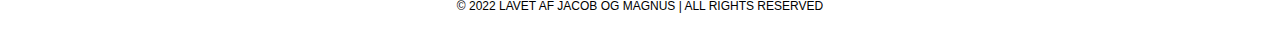
==== commit 9d968d3d: "Update proj1.html" ====
--- a/proj1.html
+++ b/proj1.html
@@ -3,7 +3,7 @@
 <head>
 	<meta charset="UTF-8">
 	<meta name="viewport" content="width=device-width, initial-scale=1.0">
-	<title>proj1 - Space Science Website Template</title>
+	<title>forsøg</title>
 	<link rel="stylesheet" href="css/style.css" type="text/css">
 	<link rel="stylesheet" type="text/css" href="css/mobile.css">
 	<script src="js/mobile.js" type="text/javascript"></script>
@@ -62,4 +62,4 @@
 		</div>
 	</div>
 </body>
-</html>+</html>
